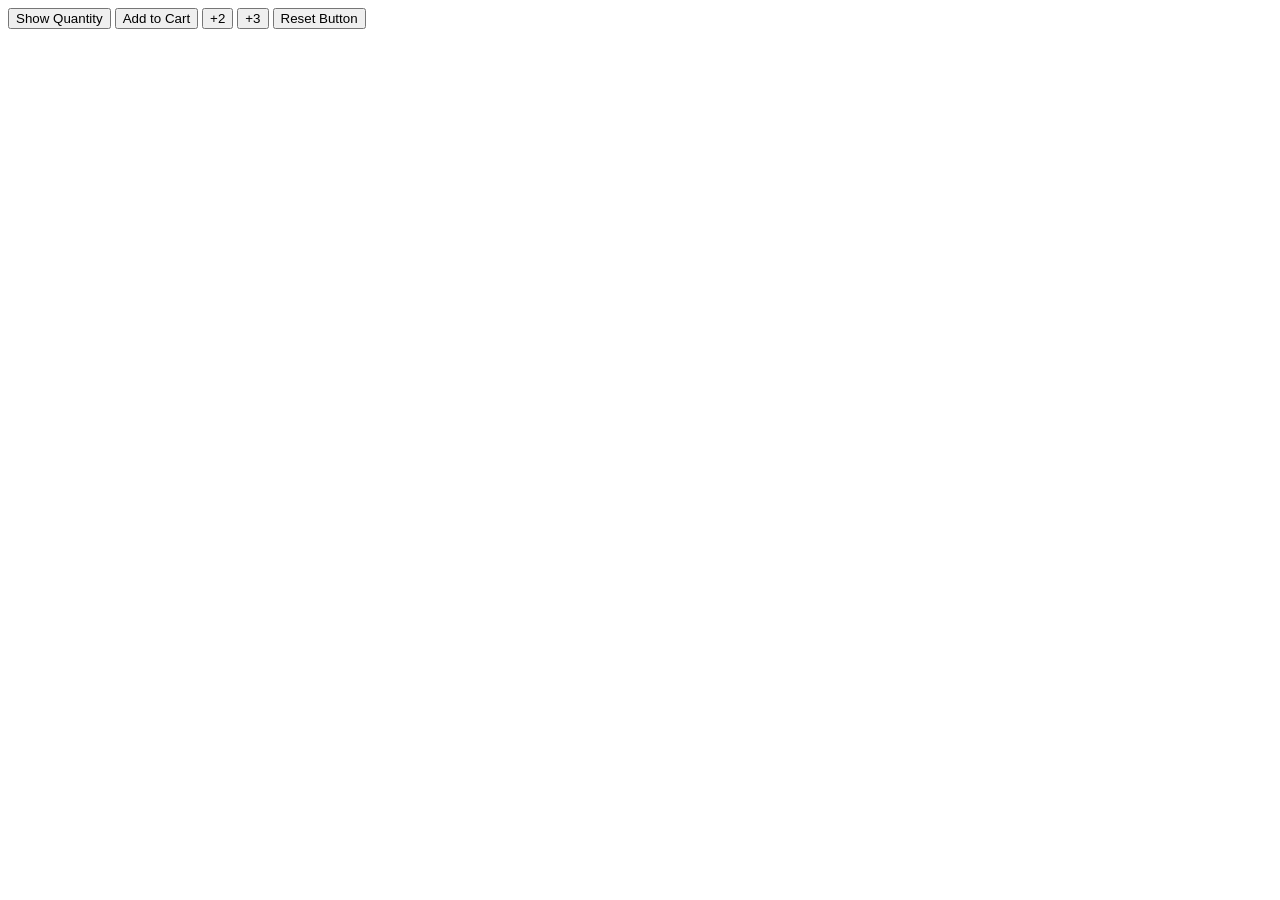
==== variable.html @ 821ffd9b "HTML CSS JS Combined" ====
<!DOCTYPE html>
<html lang="en">
<head>
    <meta charset="UTF-8">
    <meta name="viewport" content="width=device-width, initial-scale=1.0">
    <title>Variables</title>
</head>
<body>
    <button onclick="console.log(`Cart Quantity : ${quantity}`)">Show Quantity</button>
    <button onclick="quantity = quantity + 1; console.log(`1 is added on the cart: Total now is = ${quantity}`)" class="add2cart">Add to Cart</button>
    <button class="plus2">+2</button>
    <button class="plus3">+3</button>
    <button class="resetbtn">Reset Button</button>
</body>
<script src="app.js"></script>
</html>
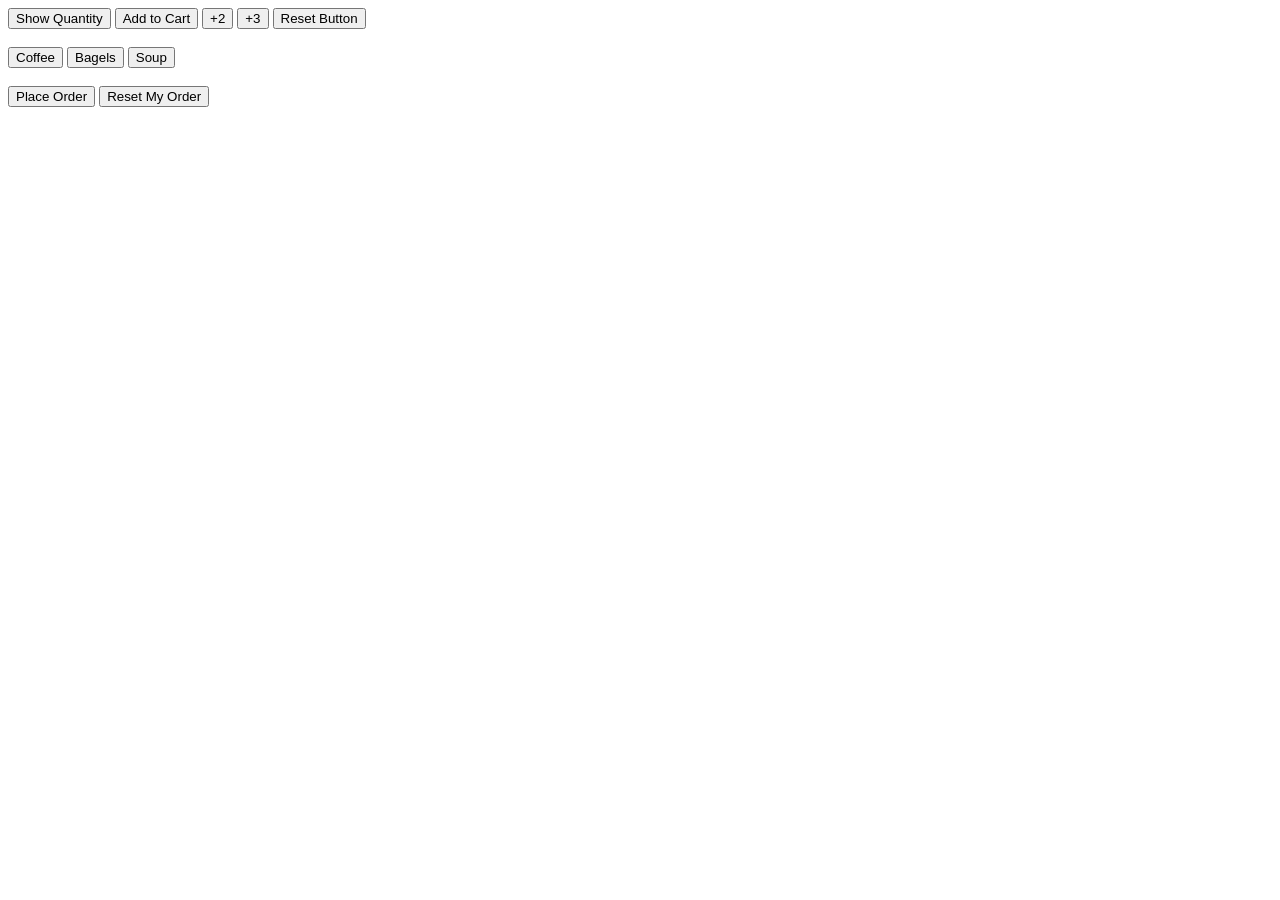
==== commit 8b529901: "Order Functions" ====
--- a/variable.html
+++ b/variable.html
@@ -6,11 +6,22 @@
     <title>Variables</title>
 </head>
 <body>
-    <button onclick="console.log(`Cart Quantity : ${quantity}`)">Show Quantity</button>
-    <button onclick="quantity = quantity + 1; console.log(`1 is added on the cart: Total now is = ${quantity}`)" class="add2cart">Add to Cart</button>
-    <button class="plus2">+2</button>
-    <button class="plus3">+3</button>
-    <button class="resetbtn">Reset Button</button>
+    <button onclick="console.log(`Cart Quantity : ${cartQuantity}`)">Show Quantity</button>
+    <button onclick="cartQuantity++; console.log(`1 is added on the cart: Total now is = ${cartQuantity}`)" class="add2cart">Add to Cart</button>
+    <button onclick="cartQuantity +=2; console.log(`2 is added on the cart: Total now is = ${cartQuantity}`)"class="plus2">+2</button>
+    <button onclick="cartQuantity +=3; console.log(`3 is added on the cart: Total now is = ${cartQuantity}`)"class="plus3">+3</button>
+    <button onclick="cartQuantity = 0; console.log(`Cart is now reset. Total is: ${cartQuantity}`)">Reset Button</button>
+    <br>
+    <br>
+    <button onclick="orderQuantityCoffee += Coffee; console.log(`You added 1 Coffee`)">Coffee</button>
+    <button onclick="orderQuantityBagels += Bagels; console.log(`You added 1 Bagel`)">Bagels</button>
+    <button onclick="orderQuantitySoup += Soup; console.log(`You added 1 Soup`)">Soup</button>
+    <!--<button onclick="orderTotal = orderTotal; console.log(`Successfull ${orderTotal}`)">Reset My Order</button>-->
+    <br>
+    <br>
+    <button onclick="orderTotal = orderQuantityCoffee + orderQuantityBagels + orderQuantitySoup; alert(`Order Total $ ${orderTotal}`);"> Place Order</button>
+    <button onclick="orderTotal = orderQuantityBagels = 0, orderQuantityCoffee = 0, orderQuantitySoup = 0; console.log(`Successfull, you now have${orderTotal}`)">Reset My Order</button>
+
 </body>
 <script src="app.js"></script>
 </html>
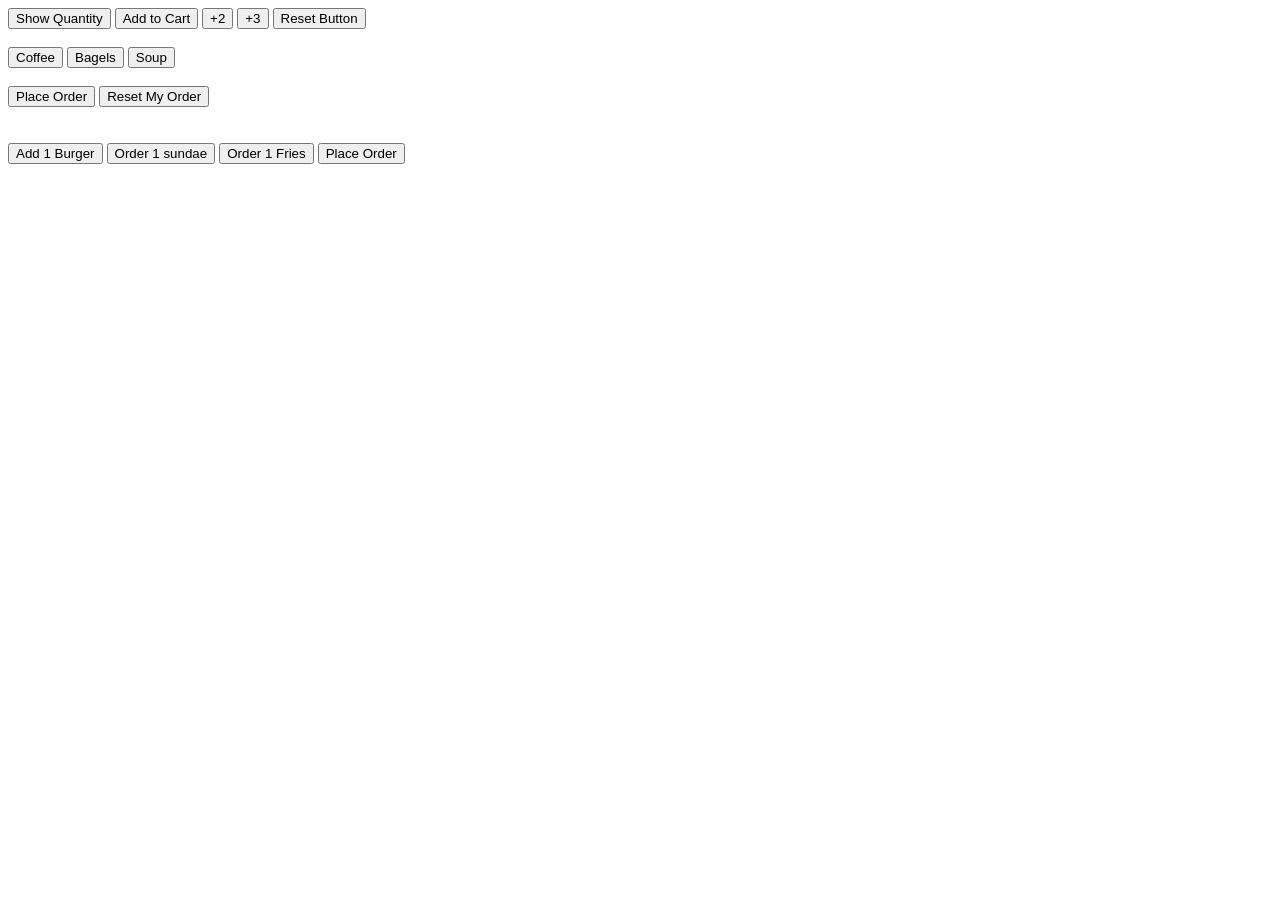
==== commit caeb27f8: "Nothing was done here" ====
--- a/variable.html
+++ b/variable.html
@@ -19,9 +19,21 @@
     <!--<button onclick="orderTotal = orderTotal; console.log(`Successfull ${orderTotal}`)">Reset My Order</button>-->
     <br>
     <br>
-    <button onclick="orderTotal = orderQuantityCoffee + orderQuantityBagels + orderQuantitySoup; alert(`Order Total $ ${orderTotal}`);"> Place Order</button>
+    <button onclick="orderTotal = orderQuantityCoffee + orderQuantityBagels + orderQuantitySoup; 
+                    totalTax = (orderTotal * 0.1 ) /100; 
+                    let fixedNum = totalTax.toFixed(2);
+                    alert(`Order Total $ ${orderTotal}\n Tax Total: $${fixedNum}`);"> Place Order</button>
+    
     <button onclick="orderTotal = orderQuantityBagels = 0, orderQuantityCoffee = 0, orderQuantitySoup = 0; console.log(`Successfull, you now have${orderTotal}`)">Reset My Order</button>
+    <br>
+    <br>
+    <br>
+    <!-- To do later // Create a code that accept orders by quantity and calculate that with the quantity and a price value.-->
+     <button onclick="burgerOrder=  burgerOrder + 3; console.log(burgerOrder)" class="burger"> Add 1 Burger</button>
+     <button onclick="sundayOrder= sundayOrder + 2; console.log(sundayOrder)" class="sundae">Order 1 sundae</button>
+     <button onclick="friesOrder = friesOrder + 1; console.log(friesOrder);" class="fries">Order 1 Fries</button>
 
+     <button onclick="orderPrice = burgerOrder + sundayOrder + friesOrder; alert(orderPrice)"> Place Order</button>
 </body>
 <script src="app.js"></script>
 </html>
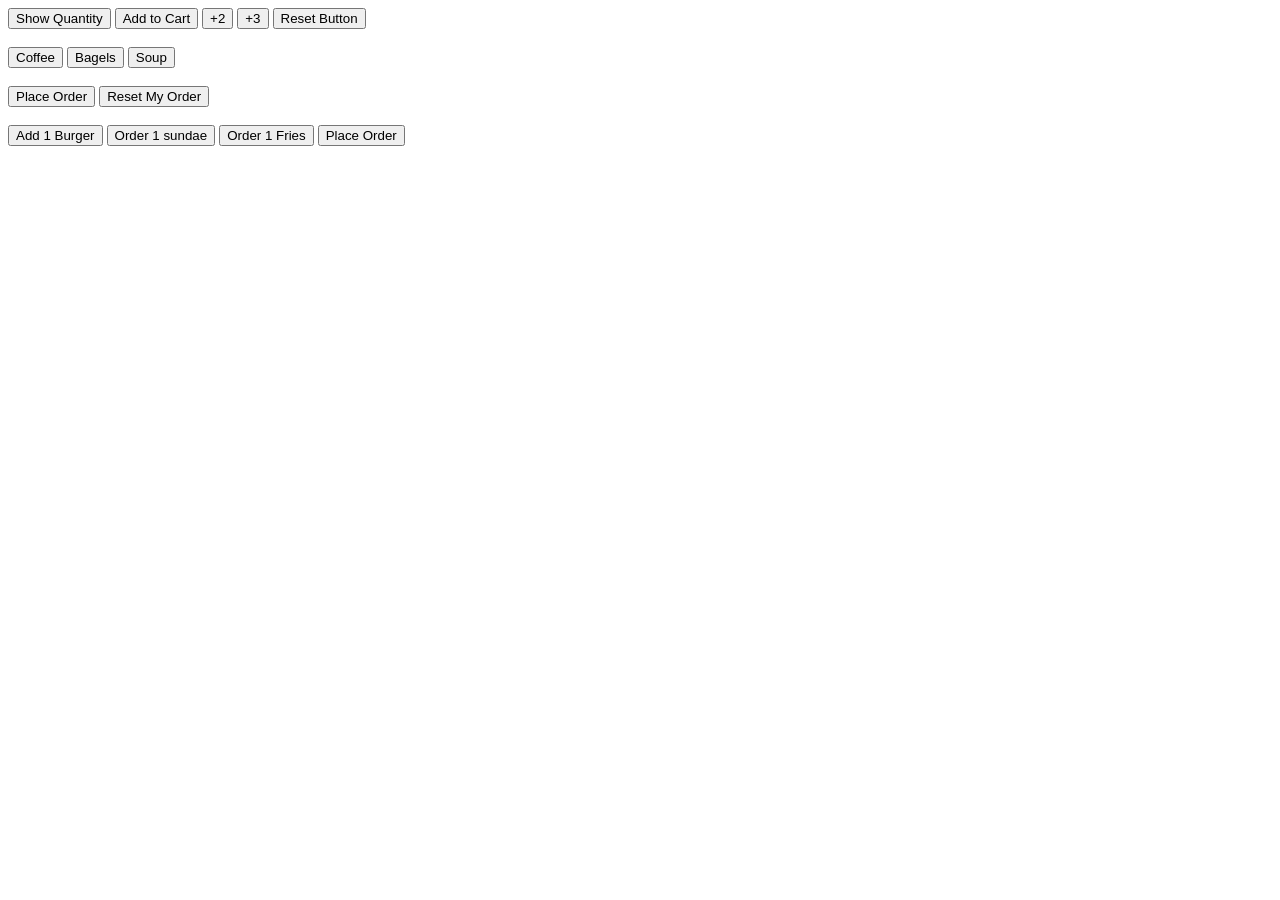
==== commit 4ca05dad: "Building a Calculator" ====
--- a/variable.html
+++ b/variable.html
@@ -22,10 +22,9 @@
     <button onclick="orderTotal = orderQuantityCoffee + orderQuantityBagels + orderQuantitySoup; 
                     totalTax = (orderTotal * 0.1 ) /100; 
                     let fixedNum = totalTax.toFixed(2);
-                    alert(`Order Total $ ${orderTotal}\n Tax Total: $${fixedNum}`);"> Place Order</button>
+                    alert(`Order Total $ ${orderTotal}\n Tax Total: $${fixedNum}\n `);"> Place Order</button>
     
     <button onclick="orderTotal = orderQuantityBagels = 0, orderQuantityCoffee = 0, orderQuantitySoup = 0; console.log(`Successfull, you now have${orderTotal}`)">Reset My Order</button>
-    <br>
     <br>
     <br>
     <!-- To do later // Create a code that accept orders by quantity and calculate that with the quantity and a price value.-->
